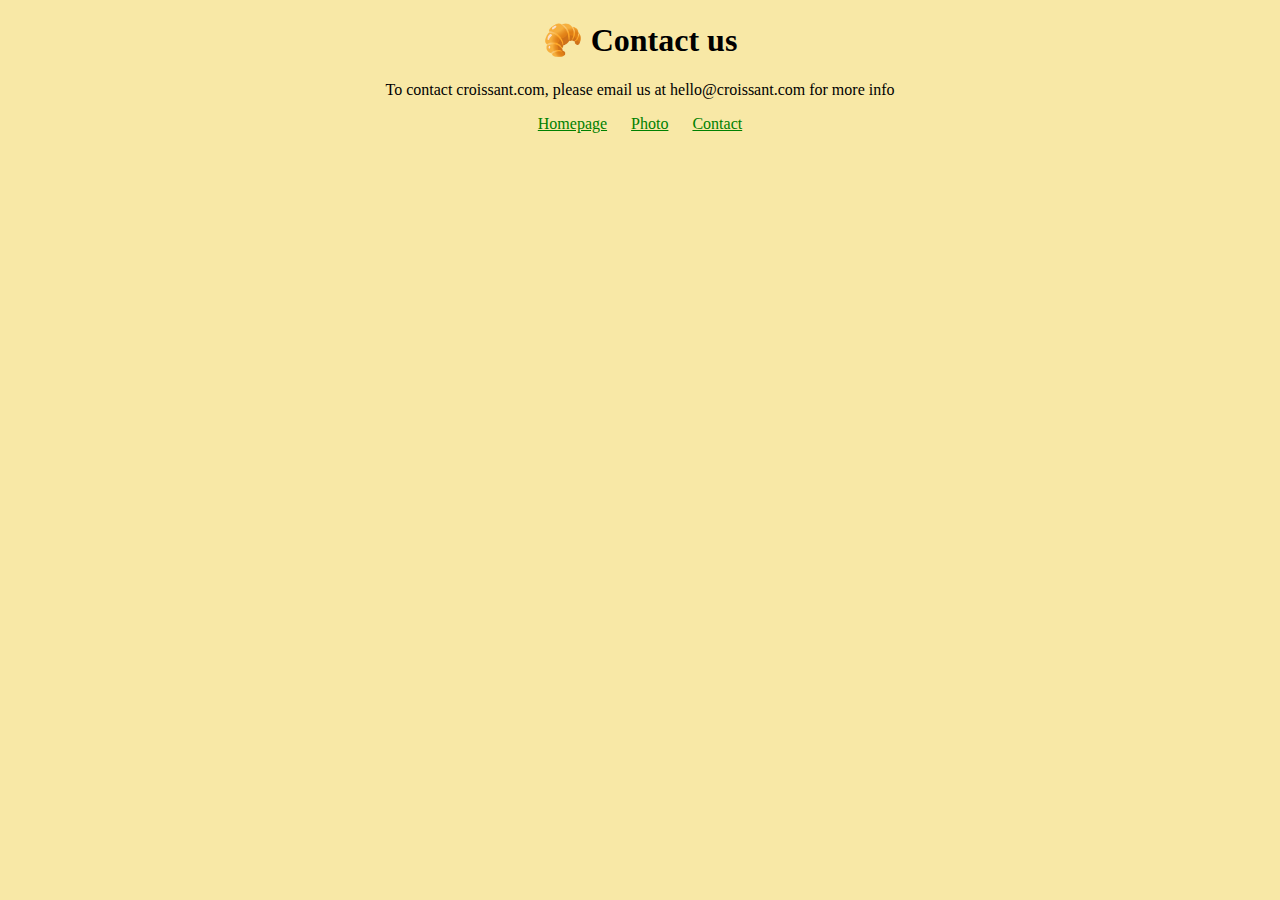
==== contact.html @ 3de19642 "Created the structure" ====
<!DOCTYPE html>
<html lang="en">

<head>
    <meta charset="UTF-8">
    <meta name="viewport" content="width=device-width, initial-scale=1.0">
    <title>Contact us</title>
    <link rel="stylesheet" href="/CSS/styles.css">
</head>

<body>
    <h1>🥐 Contact us</h1>
    <p>To contact croissant.com, please email us at hello@croissant.com for more info</p>
    <div>
        <a href="/" title="Home">Homepage</a>
        <a href="/photo">Photo</a>
        <a href="/contact">Contact</a>
    </div>
</body>

</html>
---- CSS/styles.css ----
body {
  background-color: #f8e8a6;
  display: block;
  margin: 10px;
}
h1,
p {
  text-align: center;
}
div {
  text-align: center;
}

div a {
  color: green;
  margin: 0 10px;
}
.croissant-photo {
  max-width: 100%;
  border-radius: 10px;
  display: block;
  margin: 30px auto;
}
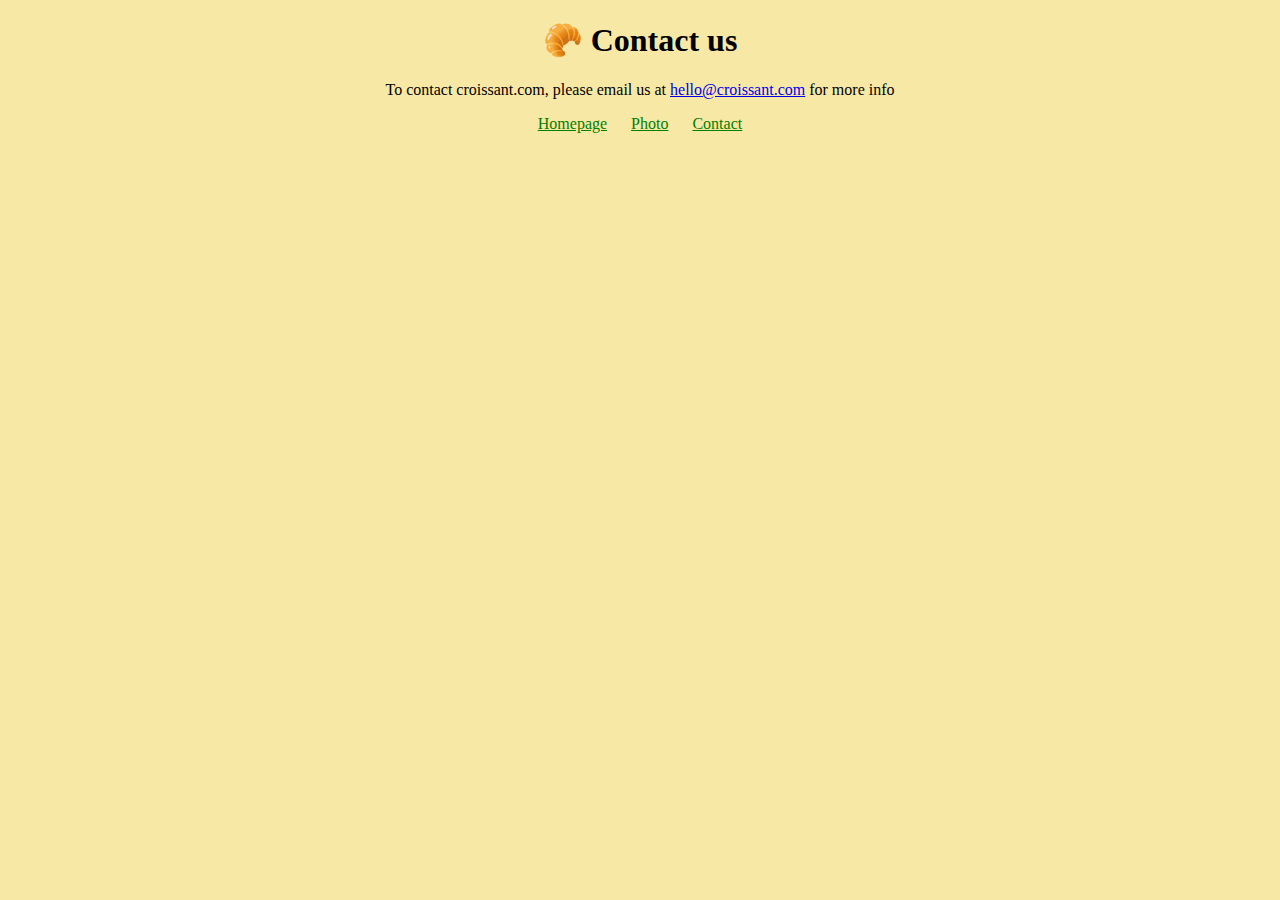
==== commit f7478b6f: "Updated the email address of webpage" ====
--- a/contact.html
+++ b/contact.html
@@ -10,7 +10,8 @@
 
 <body>
     <h1>🥐 Contact us</h1>
-    <p>To contact croissant.com, please email us at hello@croissant.com for more info</p>
+    <p>To contact croissant.com, please email us at <a href="mailto:hello@croissant.com">hello@croissant.com</a> for
+        more info</p>
     <div>
         <a href="/" title="Home">Homepage</a>
         <a href="/photo">Photo</a>
